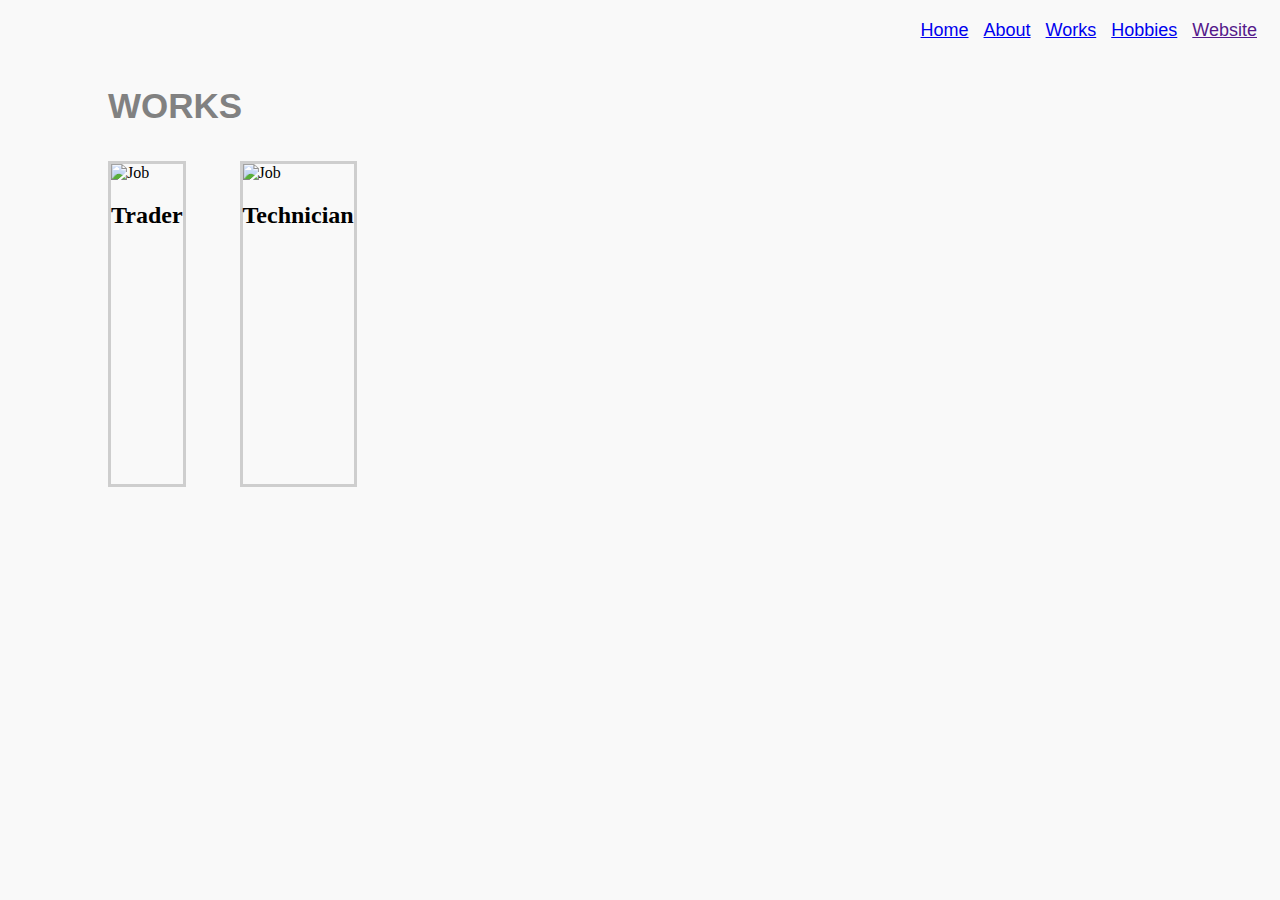
==== works.html @ 5817b6fe "Add files via upload" ====
<!DOCTYPE html>
<html lang="en">

<head>
    <meta charset="UTF-8">
    <meta name="viewport" content="width=device-width, initial-scale=1.0">
    <title>Utomo</title>

    <link rel="stylesheet" href="style.css">

</head>

<body>

    <!-- Wrapping -->
    <div class="container">

        <!-- Summon navigasi -->
        <nav>
            <a href="index.html">Home</a>
            <a href="about.html">About</a>
            <a href="works.html">Works</a>
            <a href="hobby.html">Hobbies</a>
            <a href="">Website</a>
        </nav>

        <h3 class="works">WORKS</h3>

        <div class="galeri">

            <div class="card">
                <img src="image/trader.png" alt="Job">
                <div class="title">
                    <h2>Trader</h2>
                </div>
            </div>

            <div class="card">
                <img src="image/technician.webp" alt="Job">
                <div class="title">
                    <h2>Technician</h2>
                </div>
            </div>

            
        </div>
    </div>


</body>

</html>
---- style.css ----
body{
    background-color:#F9F9F9;
}


nav{

    margin-top: 20px;
    display: flex;
    justify-content: flex-end;
    margin-bottom: 45px;
    font-family: Arial, Helvetica, sans-serif;
    font-size: 18px;
}

nav a{
    margin-right: 15px;
}

/* Styling Home begin */
.content{
    
    margin-top: 300px;
    padding-left: 150px;
}

h3{
    color: #818181;
    font-family: 'Gill Sans', 'Gill Sans MT', Calibri, 'Trebuchet MS', sans-serif;
    font-size: 35px;
}

.content p{
    margin-top: -30px;
    color: #818181;
    font-family: 'Gill Sans', 'Gill Sans MT', Calibri, 'Trebuchet MS', sans-serif; 
}

.sosmed{
    margin-top: -7px;
}

.sosmed a{
    margin-right: 8px;
}

.sosmed img{
    width: 30px;
}
/* Styling Home end */

/* Styling About begin */
.about{
    width: 600px;
    margin-top: 150px;
    padding-left: 100px;
}

.about h3{
    margin-bottom: 60px;
}

.about p{
    color: #818181;
    font-family: 'Gill Sans', 'Gill Sans MT', Calibri, 'Trebuchet MS', sans-serif;
}

.about h4{
    font-size: 20px;
}

.about h4, ul{
    color: #818181;
    font-family: 'Gill Sans', 'Gill Sans MT', Calibri, 'Trebuchet MS', sans-serif;
}

.about .skill, .interest{
    display: inline-block;
    width: 250px;
    margin-top: 30px;
    font-family: 'Gill Sans', 'Gill Sans MT', Calibri, 'Trebuchet MS', sans-serif;
}
}

.about .skill{
   width: 340px;
}
/* Styling About end */

/* Styling Works begin */
.works{
    padding-left: 100px;
    color: #818181;
    font-family: 'Gill Sans', 'Gill Sans MT', Calibri, 'Trebuchet MS', sans-serif;
    font-size: 35px;

}

.galeri img{
    width: 350px;
}

.card{
    border: 3px solid rgb(206, 206, 206);
    display: inline-block;
    margin-right: 50px;
    margin-bottom: 30px;
    height: 320px;
    }

.galeri{
    width: 1300px;
    padding-left: 100px;
}

.card .title{
    text-align: center;
}
/* Styling Works end */

/* Styling Hobby begin */
.hobbybox{
    padding-left: 100px;
    width: 1300px;
    margin-top: 100px;
}

.hobby{
    padding-left: 100px;
    color: #818181;
    font-family: 'Gill Sans', 'Gill Sans MT', Calibri, 'Trebuchet MS', sans-serif;
    font-size: 35px;
}


.desc{
   
    width: 40%;
    color: #818181;
    font-family: 'Gill Sans', 'Gill Sans MT', Calibri, 'Trebuchet MS', sans-serif;
}

.coffee, .music{
    display: flex;
    width: 100%;
    flex-direction: row;
    justify-content: space-between;
    margin-bottom: 80px;
}

.pic{
    width: 40%;
    text-align: center;
}
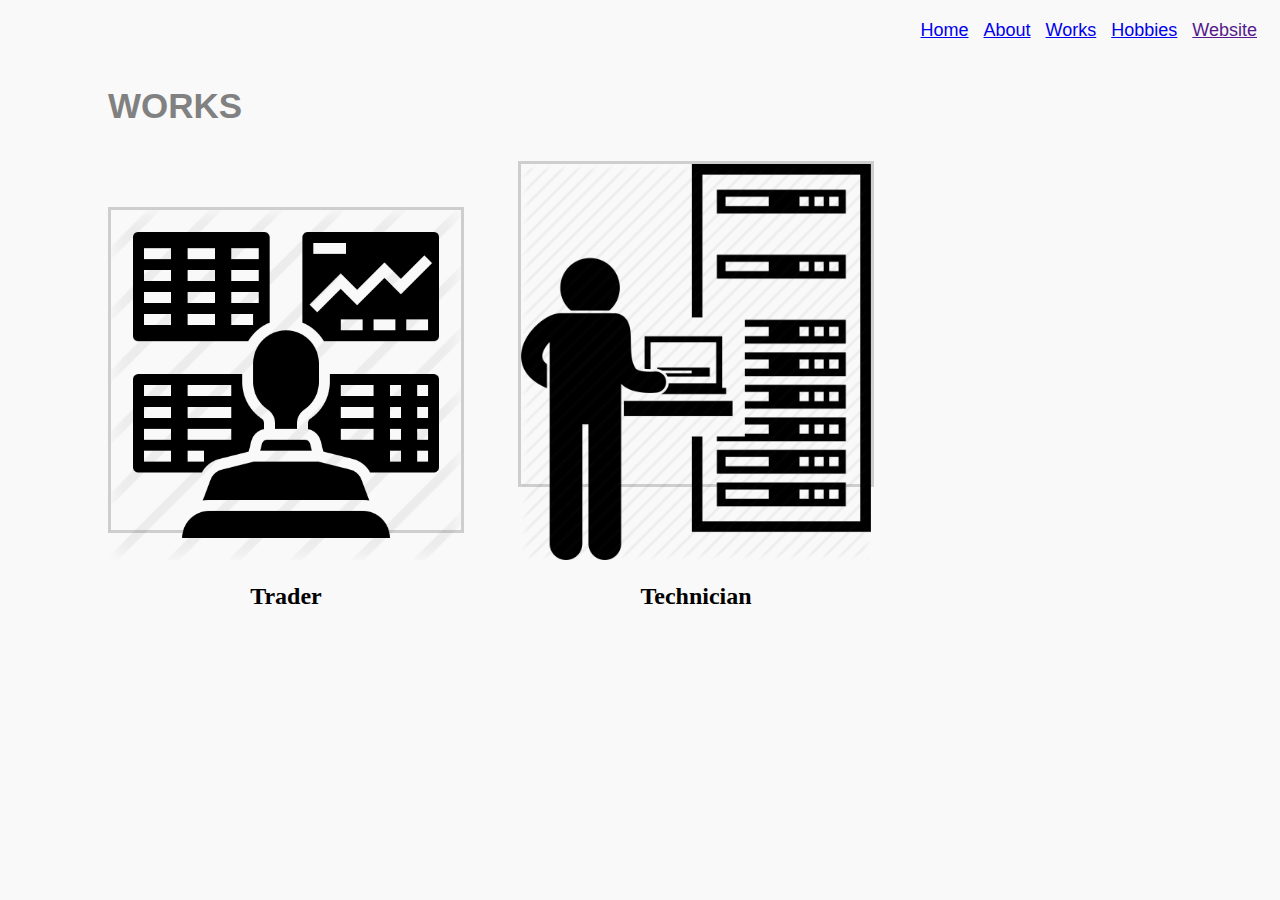
==== commit 1312250a: "Update works.html" ====
--- a/works.html
+++ b/works.html
@@ -29,14 +29,14 @@
         <div class="galeri">
 
             <div class="card">
-                <img src="image/trader.png" alt="Job">
+                <img src="trader.png" alt="Job">
                 <div class="title">
                     <h2>Trader</h2>
                 </div>
             </div>
 
             <div class="card">
-                <img src="image/technician.webp" alt="Job">
+                <img src="technician.webp" alt="Job">
                 <div class="title">
                     <h2>Technician</h2>
                 </div>
@@ -49,4 +49,4 @@
 
 </body>
 
-</html>+</html>
